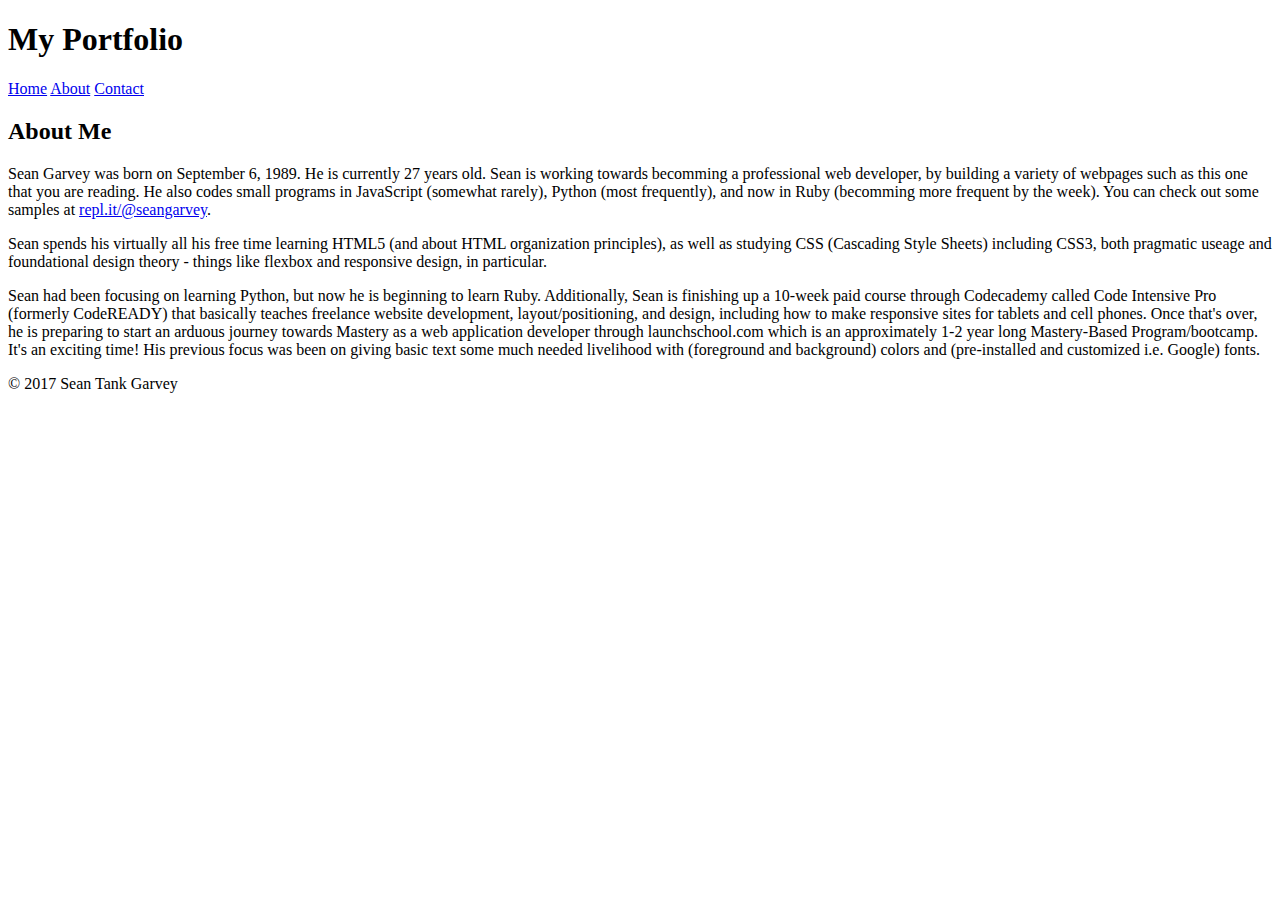
==== about.html @ 3415076d "Finish first draft of (HTML for) about.html." ====
<!DOCTYPE html>
<html>
<head>
  <title>My Portfolio</title>
  <link href="https://fonts.googleapis.com/css?family=Roboto" rel="stylesheet">
  <link rel="stylesheet" type="text/css" href="reset.css">
  <link rel="stylesheet" type="text/css" href="style.css">
</head>
<body>
  <!-- Header -->
  <header>
    <h1 class="portfolio">My Portfolio</h1>
    <nav class="flexbar">
      <a class="link" href="./index.html">Home</a>
      <a class="link" href="./about.html">About</a>
      <a class="link" href="./contact.html">Contact</a>
    </nav>
  <header>
  <!-- About (Me) Section -->
  <section>
    <h2>About Me</h2>
	<p>
      Sean Garvey was born on September 6, 1989.  He is currently 27 years old.  Sean is working towards becomming a professional web developer, by building a variety of webpages such as this one that you are reading. He also codes small programs in JavaScript (somewhat rarely), Python (most frequently), and now in Ruby (becomming more frequent by the week).  You can check out some samples at <a href="https://repl.it/@seangarvey" target="_blank">repl.it/@seangarvey</a>.
    </p>
	<p>
      Sean spends his virtually all his free time learning HTML5 (and about HTML organization principles), as well as studying CSS (Cascading Style Sheets) including CSS3, both pragmatic useage and foundational design theory - things like flexbox and responsive design, in particular.
    </p>
	<p>
      Sean had been focusing on learning Python, but now he is beginning to learn Ruby.  Additionally, Sean is finishing up a 10-week paid course through Codecademy called Code Intensive Pro (formerly CodeREADY) that basically teaches freelance website development, layout/positioning, and design, including how to make responsive sites for tablets and cell phones.  Once that's over, he is preparing to start an arduous journey towards Mastery as a web application developer through launchschool.com which is an approximately 1-2 year long Mastery-Based Program/bootcamp. It's an exciting time! His previous focus was been on giving basic text some much needed livelihood with (foreground and background) colors and (pre-installed and customized i.e. Google) fonts.
	</p>
  </section>
  <!-- Footer -->
  <footer>
    <span>&copy; 2017 Sean Tank Garvey</span>
  </footer>
</body>
</html>
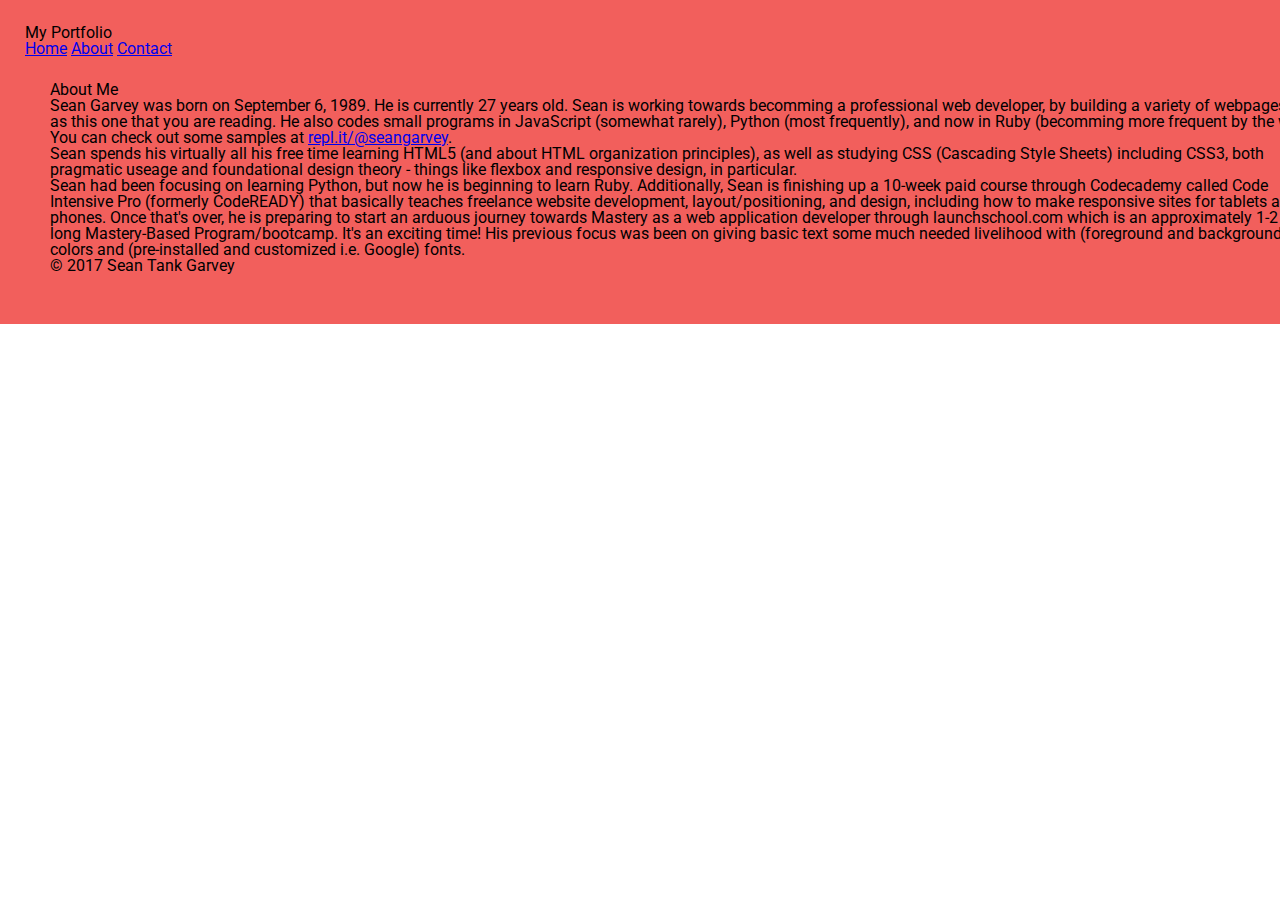
==== commit 6302cf03: "Update/Fix links to CSS stylesheets." ====
--- a/about.html
+++ b/about.html
@@ -3,13 +3,13 @@
 <head>
   <title>My Portfolio</title>
   <link href="https://fonts.googleapis.com/css?family=Roboto" rel="stylesheet">
-  <link rel="stylesheet" type="text/css" href="reset.css">
-  <link rel="stylesheet" type="text/css" href="style.css">
+  <link rel="stylesheet" type="text/css" href="./resources/css/reset.css">
+  <link rel="stylesheet" type="text/css" href="./resources/css/style.css">
 </head>
 <body>
   <!-- Header -->
   <header>
-    <h1 class="portfolio">My Portfolio</h1>
+    <h1 class="portfolio-title">My Portfolio</h1>
     <nav class="flexbar">
       <a class="link" href="./index.html">Home</a>
       <a class="link" href="./about.html">About</a>
@@ -17,7 +17,7 @@
     </nav>
   <header>
   <!-- About (Me) Section -->
-  <section>
+  <section class="about">
     <h2>About Me</h2>
 	<p>
       Sean Garvey was born on September 6, 1989.  He is currently 27 years old.  Sean is working towards becomming a professional web developer, by building a variety of webpages such as this one that you are reading. He also codes small programs in JavaScript (somewhat rarely), Python (most frequently), and now in Ruby (becomming more frequent by the week).  You can check out some samples at <a href="https://repl.it/@seangarvey" target="_blank">repl.it/@seangarvey</a>.
--- a/resources/css/style.css
+++ b/resources/css/style.css
@@ -0,0 +1,11 @@
+header {
+	box-sizing: box-border;
+	width: 100%;
+	font-family: Roboto, Verdana, sans-serif;
+	padding: 25px;
+	/* off-pink colored background with 70% opacity */
+	background-color: rgba(242,95,92,0.7);
+	/* pink-ish colored background */
+	background-color: #F25F5C;
+}
+	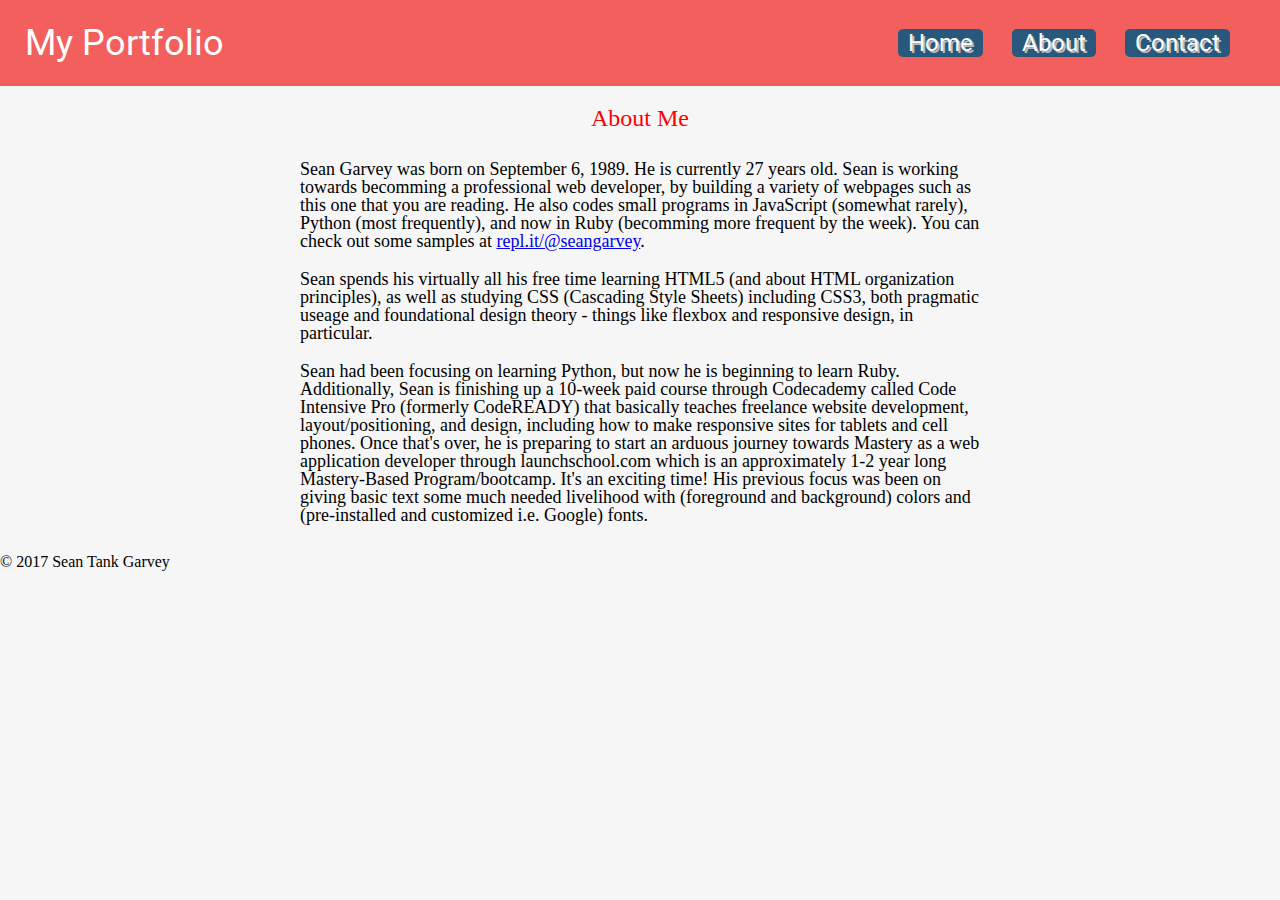
==== commit f5403903: "Finalize website. Fix headers' closing tags on Contact and About pages. Add email link on Contact pa" ====
--- a/about.html
+++ b/about.html
@@ -15,7 +15,7 @@
       <a class="link" href="./about.html">About</a>
       <a class="link" href="./contact.html">Contact</a>
     </nav>
-  <header>
+  </header>
   <!-- About (Me) Section -->
   <section class="about">
     <h2>About Me</h2>
--- a/resources/css/style.css
+++ b/resources/css/style.css
@@ -1,11 +1,88 @@
 header {
-	box-sizing: box-border;
-	width: 100%;
 	font-family: Roboto, Verdana, sans-serif;
 	padding: 25px;
 	/* off-pink colored background with 70% opacity */
 	background-color: rgba(242,95,92,0.7);
 	/* pink-ish colored background */
 	background-color: #F25F5C;
+	display: flex;
+	justify-content: space-between;
+	align-items: center;
 }
-	+.portfolio-title {
+	color: white;
+	float: left;
+	font-size: 36px;
+}
+.flexbar {
+	float: right;
+}
+.link {
+	width: 150px;
+	padding: 0 10px;
+	text-align: center;
+	background-color: #28587B; 
+	color: white;
+	text-decoration: none;
+    font-size: 24px;
+	margin-right: 25px;
+	text-shadow: 2px 2px 0 #bbbbbb;
+	border-radius: 5px;
+}
+.portfolio {
+	display: flex;
+	justify-content: center;
+	flex-wrap: wrap;
+}
+h2 {
+	font-size: 24px; 
+	text-align: center;
+	color: red;
+	padding: 20px;
+}
+p {
+	font-size: 18px;
+	padding: 10px 300px;
+	min-width: 250px;
+}
+.contact {
+	text-align: center;
+}
+footer {
+	padding-top: 20px;
+}
+body {
+	background-color: #F6F6F6;
+}
+@media only screen and (max-width: 450px) {
+	.portfolio-title {
+		display: none;
+	}
+	header {
+		justify-content: flex-end;
+	}
+	.link {
+		width: 100px;
+		padding: 0 5px;
+		font-size: 16px;
+		margin-right: 10px;
+	}
+	.porfolio {
+		flex-wrap: wrap;
+	}
+	iframe {
+		width: 400px;
+		height: 400px;
+	}
+	p {
+		padding: 10px 0;
+	}
+}
+@media only screen and (min-width: 450px) and (max-width: 620px) {
+    header {
+		flex-wrap: wrap;
+	}
+	p {
+		padding: 10px 0;
+	}
+}
